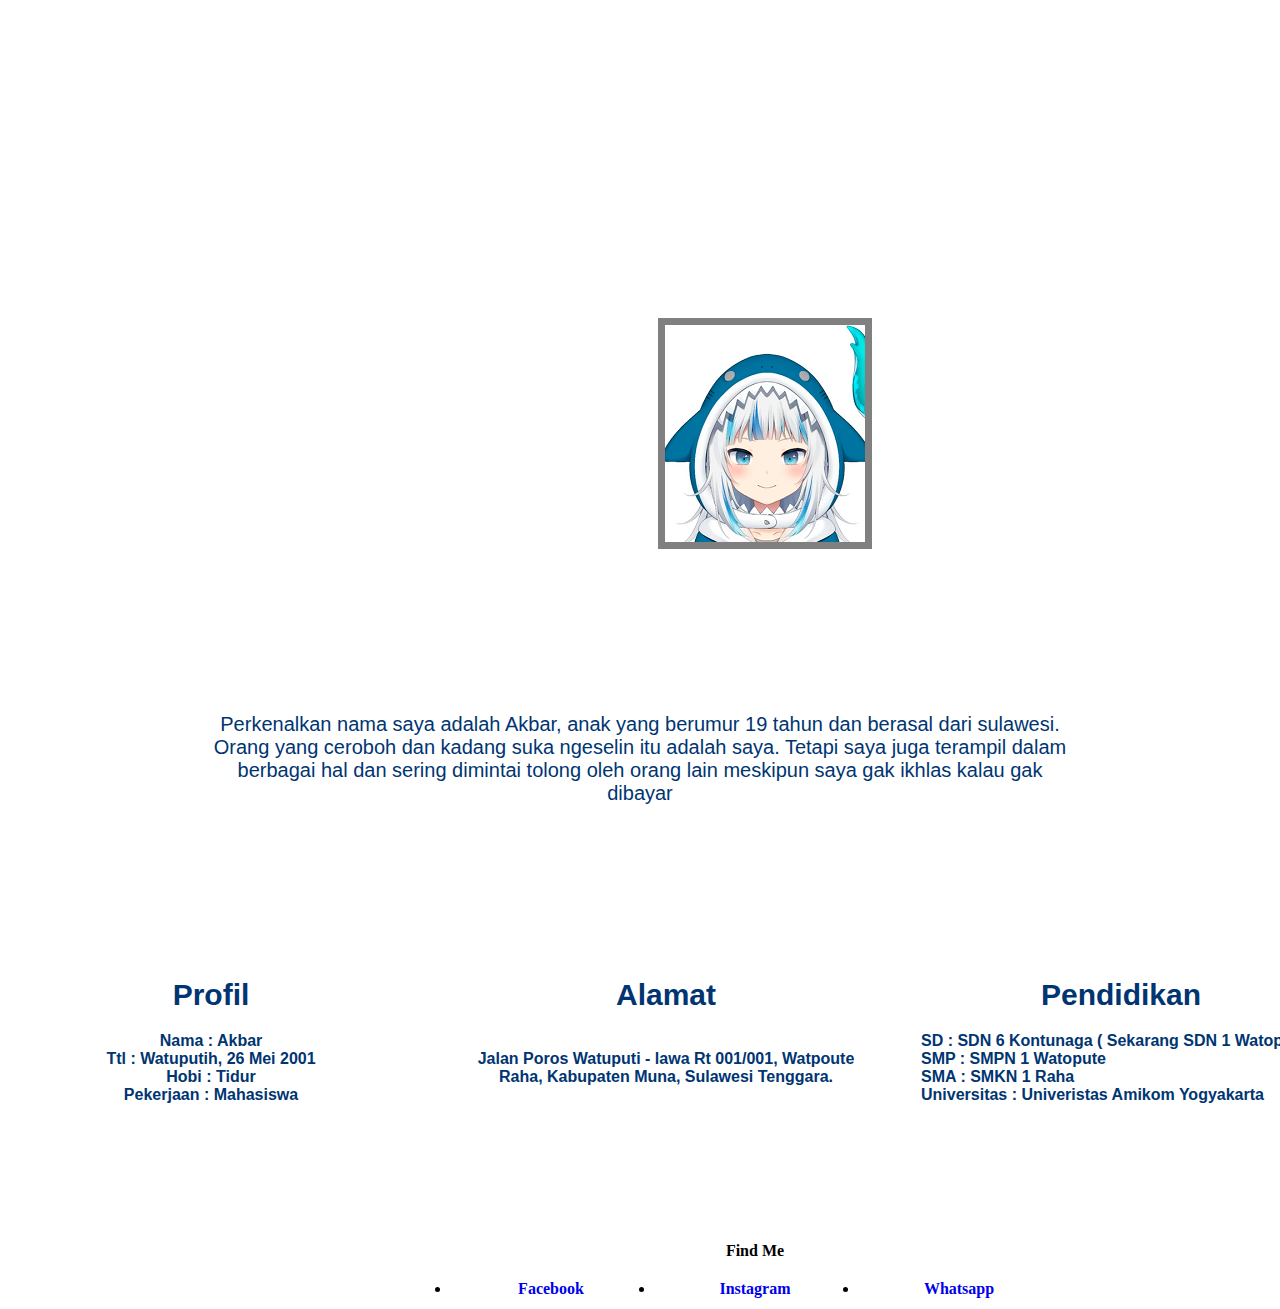
==== index.html @ 0ea2d469 "first commit" ====
<!DOCTYPE html>
<html>
    <head>
        <title>Latihan 4</title>
         <link rel="stylesheet" type="text/css" href="tugas4.css"/>
    </head>
    <body>
        <div class="teksgambar">
          <p>
            Selamat Datang
          </p><g img src="Gawr_Gura_Portrait.png" width="100px" height="120px"/>
          </div>
          <div class="about">
            <P align="center">Perkenalkan nama saya adalah Akbar, anak yang berumur 19 tahun dan berasal dari sulawesi.
            Orang yang ceroboh dan kadang suka ngeselin itu adalah saya. Tetapi saya juga terampil 
            dalam berbagai hal dan sering dimintai tolong oleh orang lain meskipun saya gak ikhlas kalau
            gak dibayar</P>
          </div>
          <div class="tabel">
          <table width="1520px">
            <tr>
              <th><div class="profil">Profil</div></th>
              <th><div class="home">Alamat</div></th>
              <th><div class="pendidikan">Pendidikan</div></th>
              <th><div class="lainnya">Lainnya</div></th>
            </tr>
            <th width="400" height="40px" align="center">
              <p><div class="profil1">
                Nama      : Akbar</br>
                Ttl       : Watuputih, 26 Mei 2001</br>
                Hobi      : Tidur</br>
                Pekerjaan : Mahasiswa
              </div>
              </p>
            </th>
            <th height="40px" align="center">
              <p>
                <div class="home1">
                  Jalan Poros Watuputi - lawa Rt 001/001, Watpoute</br>
                  Raha, Kabupaten Muna, Sulawesi Tenggara. 
                </div>
              </p>
            </th>
            <th width="400px" align="justify">
              <p>
                <div class="pendidikan1">
                  SD : SDN 6 Kontunaga ( Sekarang SDN 1 Watopute)</br>
                  SMP : SMPN 1 Watopute</br>
                  SMA : SMKN 1 Raha</br>
                  Universitas : Univeristas Amikom Yogyakarta
                </div>
              </p>
            </th>
            <th width="200px" align="Left"><ul type="circle">
              <p>
                <div class="lainnya1">
                 <li><a href="Kuliah.html">Jadwal Kuliah</a></li>
                 <li><a href="Aktivitas.html">Aktivitas</a></li>  
                </div>
              </p>
            </ul>
            </th>
          </table>
        </div>          
        <div class="table2">
        <table>
          <tr>
            <th colspan="3" height="50px">Find Me</th>
          </tr>
          <tr>
            <th width="200px"><li><a href="https://web.facebook.com/AkbarDes808/" style="text-decoration: none;">Facebook</a></li></tb>
            <th width="200px"><li><a href="https://www.instagram.com/akbar.n26/" style="text-decoration: none;">Instagram</a></tb>
            <th width="200px"><li><a href="https://wa.me/6282259864119" style="text-decoration: none;">Whatsapp</a></tb>
          </tr>        
        </table>
      </div>
    </body>
</html>
---- tugas4.css ----
.teksgambar{
    background-image: url('https://rohanihasan808.files.wordpress.com/2020/10/qi-bin-w4hbafegiac-unsplash.jpg');
    width: 1520px;
    height: 3000;
    
}
.teksgambar p{
    padding: 150px 600px;
    color: rgb(255, 255, 255);
    font: bold 40px sans-serif;
}
.teksgambar g{
    background-image: url(Gawr_Gura_Portrait.png);
    padding: 100px;
    border: 7px solid grey;
    margin-left: 650px;
}
.profil{
    color: rgb(0, 53, 114);
    font: bold 30px sans-serif;
    
}
.home{
    color: rgb(0, 53, 114);
    font: bold 30px sans-serif;
}
.pendidikan{
    color: rgb(0, 53, 114);
    font: bold 30px sans-serif;
}
.lainnya{
    color: rgb(0, 53, 114);
    font: bold 30px sans-serif;
}
.tabel{
    padding-top: 150px;
}
.profil1{
    color: rgb(0, 53, 114);
    font-family: sans-serif;
    
}
.home1{
    color: rgb(0, 53, 114);
    font-family: sans-serif;
}
.pendidikan1{
    color: rgb(0, 53, 114);
    font-family: sans-serif;
}
.lainnya1{
    color: rgb(0, 53, 114);
    font-family: sans-serif;
}
.info{
    padding-top: 110px;
    padding-left: 20px;
    color: rgb(0, 53, 114);
    font: bold 8px sans-serif;
}
.table2{
    padding-top:100px;
    padding-left: 440px;
}
.about{
    color: rgb(0, 53, 114);
    font: 20px sans-serif;
    padding-top: 250px;
    padding-right: 200px;
    padding-left: 200px;
    
}
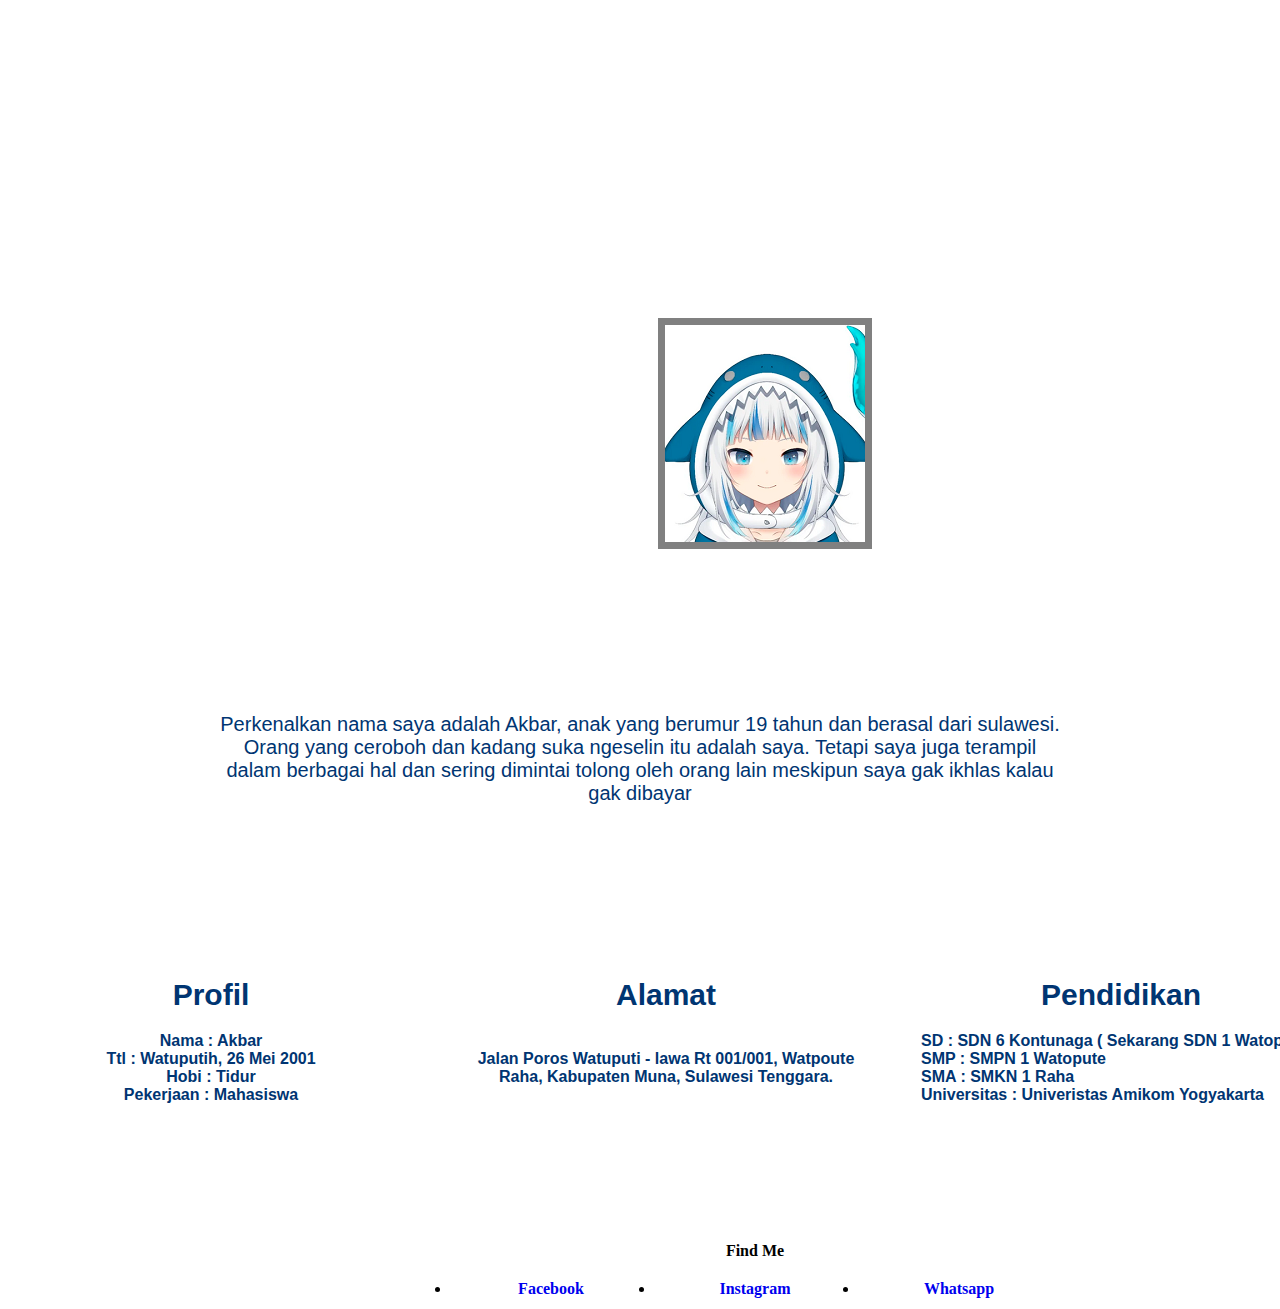
==== commit edaff0a2: "Add files via upload" ====
--- a/index.html
+++ b/index.html
@@ -1,78 +1,78 @@
-<!DOCTYPE html>
-<html>
-    <head>
-        <title>Latihan 4</title>
-         <link rel="stylesheet" type="text/css" href="tugas4.css"/>
-    </head>
-    <body>
-        <div class="teksgambar">
-          <p>
-            Selamat Datang
-          </p><g img src="Gawr_Gura_Portrait.png" width="100px" height="120px"/>
-          </div>
-          <div class="about">
-            <P align="center">Perkenalkan nama saya adalah Akbar, anak yang berumur 19 tahun dan berasal dari sulawesi.
-            Orang yang ceroboh dan kadang suka ngeselin itu adalah saya. Tetapi saya juga terampil 
-            dalam berbagai hal dan sering dimintai tolong oleh orang lain meskipun saya gak ikhlas kalau
-            gak dibayar</P>
-          </div>
-          <div class="tabel">
-          <table width="1520px">
-            <tr>
-              <th><div class="profil">Profil</div></th>
-              <th><div class="home">Alamat</div></th>
-              <th><div class="pendidikan">Pendidikan</div></th>
-              <th><div class="lainnya">Lainnya</div></th>
-            </tr>
-            <th width="400" height="40px" align="center">
-              <p><div class="profil1">
-                Nama      : Akbar</br>
-                Ttl       : Watuputih, 26 Mei 2001</br>
-                Hobi      : Tidur</br>
-                Pekerjaan : Mahasiswa
-              </div>
-              </p>
-            </th>
-            <th height="40px" align="center">
-              <p>
-                <div class="home1">
-                  Jalan Poros Watuputi - lawa Rt 001/001, Watpoute</br>
-                  Raha, Kabupaten Muna, Sulawesi Tenggara. 
-                </div>
-              </p>
-            </th>
-            <th width="400px" align="justify">
-              <p>
-                <div class="pendidikan1">
-                  SD : SDN 6 Kontunaga ( Sekarang SDN 1 Watopute)</br>
-                  SMP : SMPN 1 Watopute</br>
-                  SMA : SMKN 1 Raha</br>
-                  Universitas : Univeristas Amikom Yogyakarta
-                </div>
-              </p>
-            </th>
-            <th width="200px" align="Left"><ul type="circle">
-              <p>
-                <div class="lainnya1">
-                 <li><a href="Kuliah.html">Jadwal Kuliah</a></li>
-                 <li><a href="Aktivitas.html">Aktivitas</a></li>  
-                </div>
-              </p>
-            </ul>
-            </th>
-          </table>
-        </div>          
-        <div class="table2">
-        <table>
-          <tr>
-            <th colspan="3" height="50px">Find Me</th>
-          </tr>
-          <tr>
-            <th width="200px"><li><a href="https://web.facebook.com/AkbarDes808/" style="text-decoration: none;">Facebook</a></li></tb>
-            <th width="200px"><li><a href="https://www.instagram.com/akbar.n26/" style="text-decoration: none;">Instagram</a></tb>
-            <th width="200px"><li><a href="https://wa.me/6282259864119" style="text-decoration: none;">Whatsapp</a></tb>
-          </tr>        
-        </table>
-      </div>
-    </body>
+<!DOCTYPE html>
+<html>
+    <head>
+        <title>Latihan 4</title>
+         <link rel="stylesheet" type="text/css" href="tugas4.css"/>
+    </head>
+    <body>
+        <div class="teksgambar">
+          <p>
+            Selamat Datang
+          </p><g img src="Gawr_Gura_Portrait.png" width="100px" height="120px"/>
+          </div>
+          <div class="about">
+            <P align="center">Perkenalkan nama saya adalah Akbar, anak yang berumur 19 tahun dan berasal dari sulawesi.</br>
+            Orang yang ceroboh dan kadang suka ngeselin itu adalah saya. Tetapi saya juga terampil</br>
+            dalam berbagai hal dan sering dimintai tolong oleh orang lain meskipun saya gak ikhlas kalau
+            gak dibayar</P>
+          </div>
+          <div class="tabel">
+          <table width="1520px">
+            <tr>
+              <th><div class="profil">Profil</div></th>
+              <th><div class="home">Alamat</div></th>
+              <th><div class="pendidikan">Pendidikan</div></th>
+              <th><div class="lainnya">Lainnya</div></th>
+            </tr>
+            <th width="400" height="40px" align="center">
+              <p><div class="profil1">
+                Nama      : Akbar</br>
+                Ttl       : Watuputih, 26 Mei 2001</br>
+                Hobi      : Tidur</br>
+                Pekerjaan : Mahasiswa
+              </div>
+              </p>
+            </th>
+            <th height="40px" align="center">
+              <p>
+                <div class="home1">
+                  Jalan Poros Watuputi - lawa Rt 001/001, Watpoute</br>
+                  Raha, Kabupaten Muna, Sulawesi Tenggara. 
+                </div>
+              </p>
+            </th>
+            <th width="400px" align="justify">
+              <p>
+                <div class="pendidikan1">
+                  SD : SDN 6 Kontunaga ( Sekarang SDN 1 Watopute)</br>
+                  SMP : SMPN 1 Watopute</br>
+                  SMA : SMKN 1 Raha</br>
+                  Universitas : Univeristas Amikom Yogyakarta
+                </div>
+              </p>
+            </th>
+            <th width="200px" align="Left"><ul type="circle">
+              <p>
+                <div class="lainnya1">
+                 <li><a href="Kuliah.html">Jadwal Kuliah</a></li>
+                 <li><a href="Aktivitas.html">Aktivitas</a></li>  
+                </div>
+              </p>
+            </ul>
+            </th>
+          </table>
+        </div>          
+        <div class="table2">
+        <table>
+          <tr>
+            <th colspan="3" height="50px">Find Me</th>
+          </tr>
+          <tr>
+            <th width="200px"><li><a href="https://web.facebook.com/AkbarDes808/" style="text-decoration: none;">Facebook</a></li></tb>
+            <th width="200px"><li><a href="https://www.instagram.com/akbar.n26/" style="text-decoration: none;">Instagram</a></tb>
+            <th width="200px"><li><a href="https://wa.me/6282259864119" style="text-decoration: none;">Whatsapp</a></tb>
+          </tr>        
+        </table>
+      </div>
+    </body>
 </html>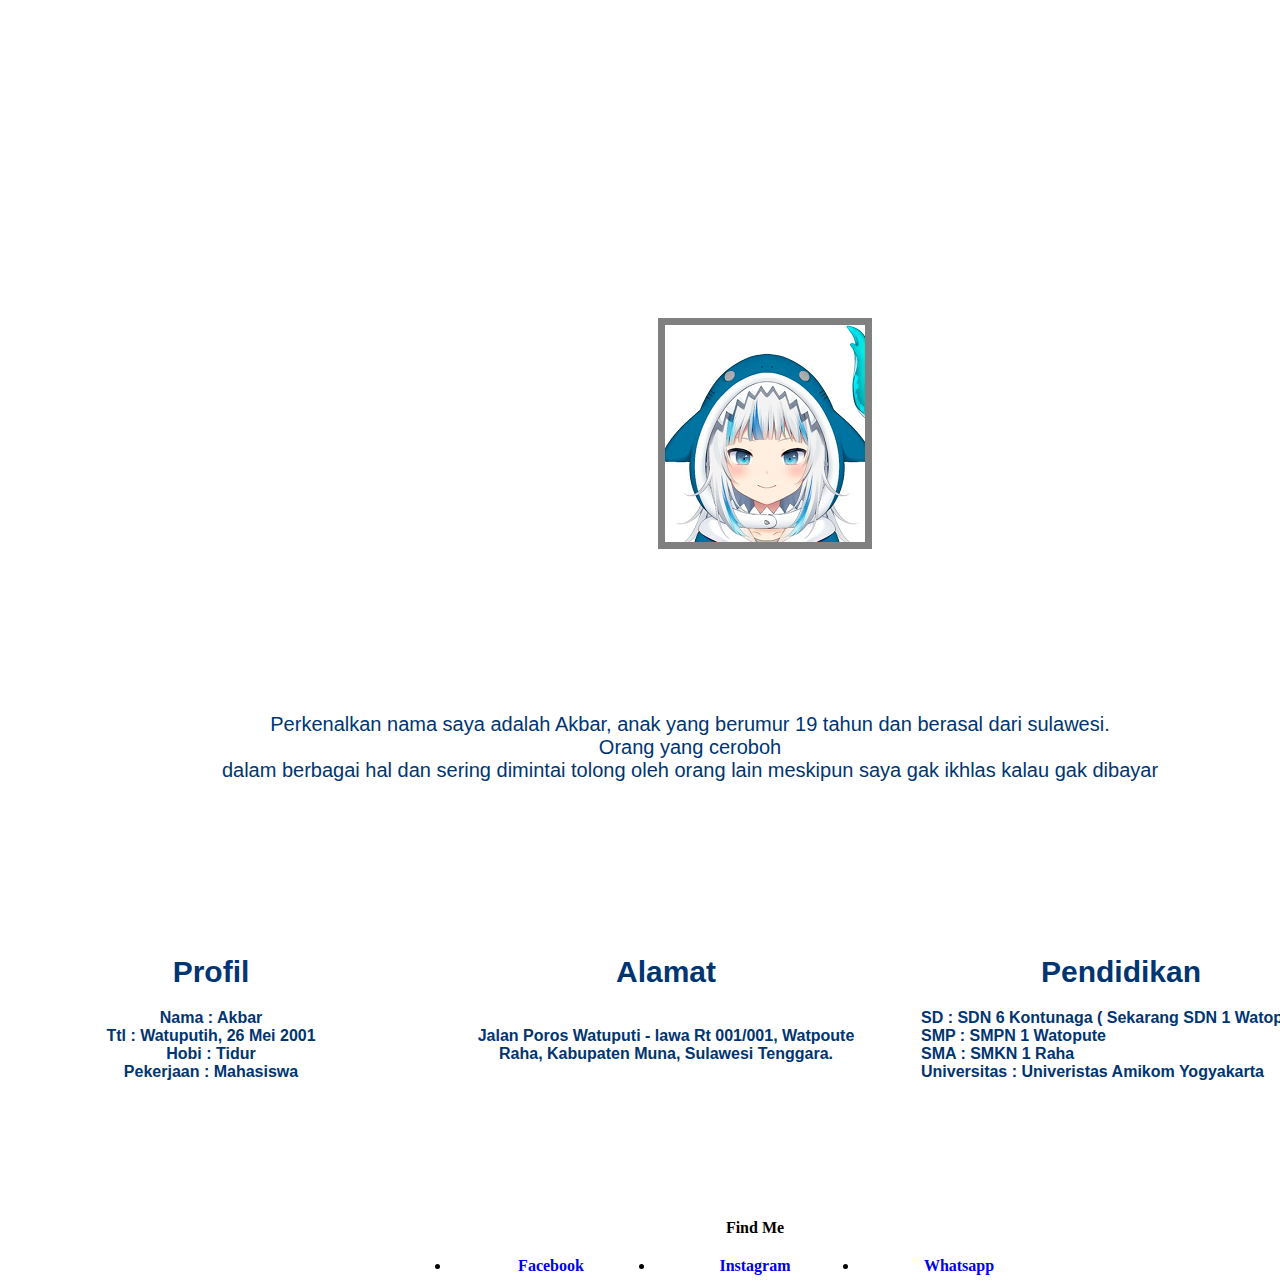
==== commit 53782ade: "Add files via upload" ====
--- a/index.html
+++ b/index.html
@@ -12,7 +12,7 @@
           </div>
           <div class="about">
             <P align="center">Perkenalkan nama saya adalah Akbar, anak yang berumur 19 tahun dan berasal dari sulawesi.</br>
-            Orang yang ceroboh dan kadang suka ngeselin itu adalah saya. Tetapi saya juga terampil</br>
+            Orang yang ceroboh </br>
             dalam berbagai hal dan sering dimintai tolong oleh orang lain meskipun saya gak ikhlas kalau
             gak dibayar</P>
           </div>
--- a/tugas4.css
+++ b/tugas4.css
@@ -1,73 +1,73 @@
-
-.teksgambar{
-    background-image: url('https://rohanihasan808.files.wordpress.com/2020/10/qi-bin-w4hbafegiac-unsplash.jpg');
-    width: 1520px;
-    height: 3000;
-    
-}
-.teksgambar p{
-    padding: 150px 600px;
-    color: rgb(255, 255, 255);
-    font: bold 40px sans-serif;
-}
-.teksgambar g{
-    background-image: url(Gawr_Gura_Portrait.png);
-    padding: 100px;
-    border: 7px solid grey;
-    margin-left: 650px;
-}
-.profil{
-    color: rgb(0, 53, 114);
-    font: bold 30px sans-serif;
-    
-}
-.home{
-    color: rgb(0, 53, 114);
-    font: bold 30px sans-serif;
-}
-.pendidikan{
-    color: rgb(0, 53, 114);
-    font: bold 30px sans-serif;
-}
-.lainnya{
-    color: rgb(0, 53, 114);
-    font: bold 30px sans-serif;
-}
-.tabel{
-    padding-top: 150px;
-}
-.profil1{
-    color: rgb(0, 53, 114);
-    font-family: sans-serif;
-    
-}
-.home1{
-    color: rgb(0, 53, 114);
-    font-family: sans-serif;
-}
-.pendidikan1{
-    color: rgb(0, 53, 114);
-    font-family: sans-serif;
-}
-.lainnya1{
-    color: rgb(0, 53, 114);
-    font-family: sans-serif;
-}
-.info{
-    padding-top: 110px;
-    padding-left: 20px;
-    color: rgb(0, 53, 114);
-    font: bold 8px sans-serif;
-}
-.table2{
-    padding-top:100px;
-    padding-left: 440px;
-}
-.about{
-    color: rgb(0, 53, 114);
-    font: 20px sans-serif;
-    padding-top: 250px;
-    padding-right: 200px;
-    padding-left: 200px;
-    
+
+.teksgambar{
+    background-image: url('https://rohanihasan808.files.wordpress.com/2020/10/qi-bin-w4hbafegiac-unsplash.jpg');
+    width: 1520px;
+    height: 3000;
+    
+}
+.teksgambar p{
+    padding: 150px 600px;
+    color: rgb(255, 255, 255);
+    font: bold 40px sans-serif;
+}
+.teksgambar g{
+    background-image: url(Gawr_Gura_Portrait.png);
+    padding: 100px;
+    border: 7px solid grey;
+    margin-left: 650px;
+}
+.profil{
+    color: rgb(0, 53, 114);
+    font: bold 30px sans-serif;
+    
+}
+.home{
+    color: rgb(0, 53, 114);
+    font: bold 30px sans-serif;
+}
+.pendidikan{
+    color: rgb(0, 53, 114);
+    font: bold 30px sans-serif;
+}
+.lainnya{
+    color: rgb(0, 53, 114);
+    font: bold 30px sans-serif;
+}
+.tabel{
+    padding-top: 150px;
+}
+.profil1{
+    color: rgb(0, 53, 114);
+    font-family: sans-serif;
+    
+}
+.home1{
+    color: rgb(0, 53, 114);
+    font-family: sans-serif;
+}
+.pendidikan1{
+    color: rgb(0, 53, 114);
+    font-family: sans-serif;
+}
+.lainnya1{
+    color: rgb(0, 53, 114);
+    font-family: sans-serif;
+}
+.info{
+    padding-top: 110px;
+    padding-left: 20px;
+    color: rgb(0, 53, 114);
+    font: bold 8px sans-serif;
+}
+.table2{
+    padding-top:100px;
+    padding-left: 440px;
+}
+.about{
+    color: rgb(0, 53, 114);
+    font: 20px sans-serif;
+    padding-top: 250px;
+    text-align: center;
+    padding-left: 100px;
+    
 }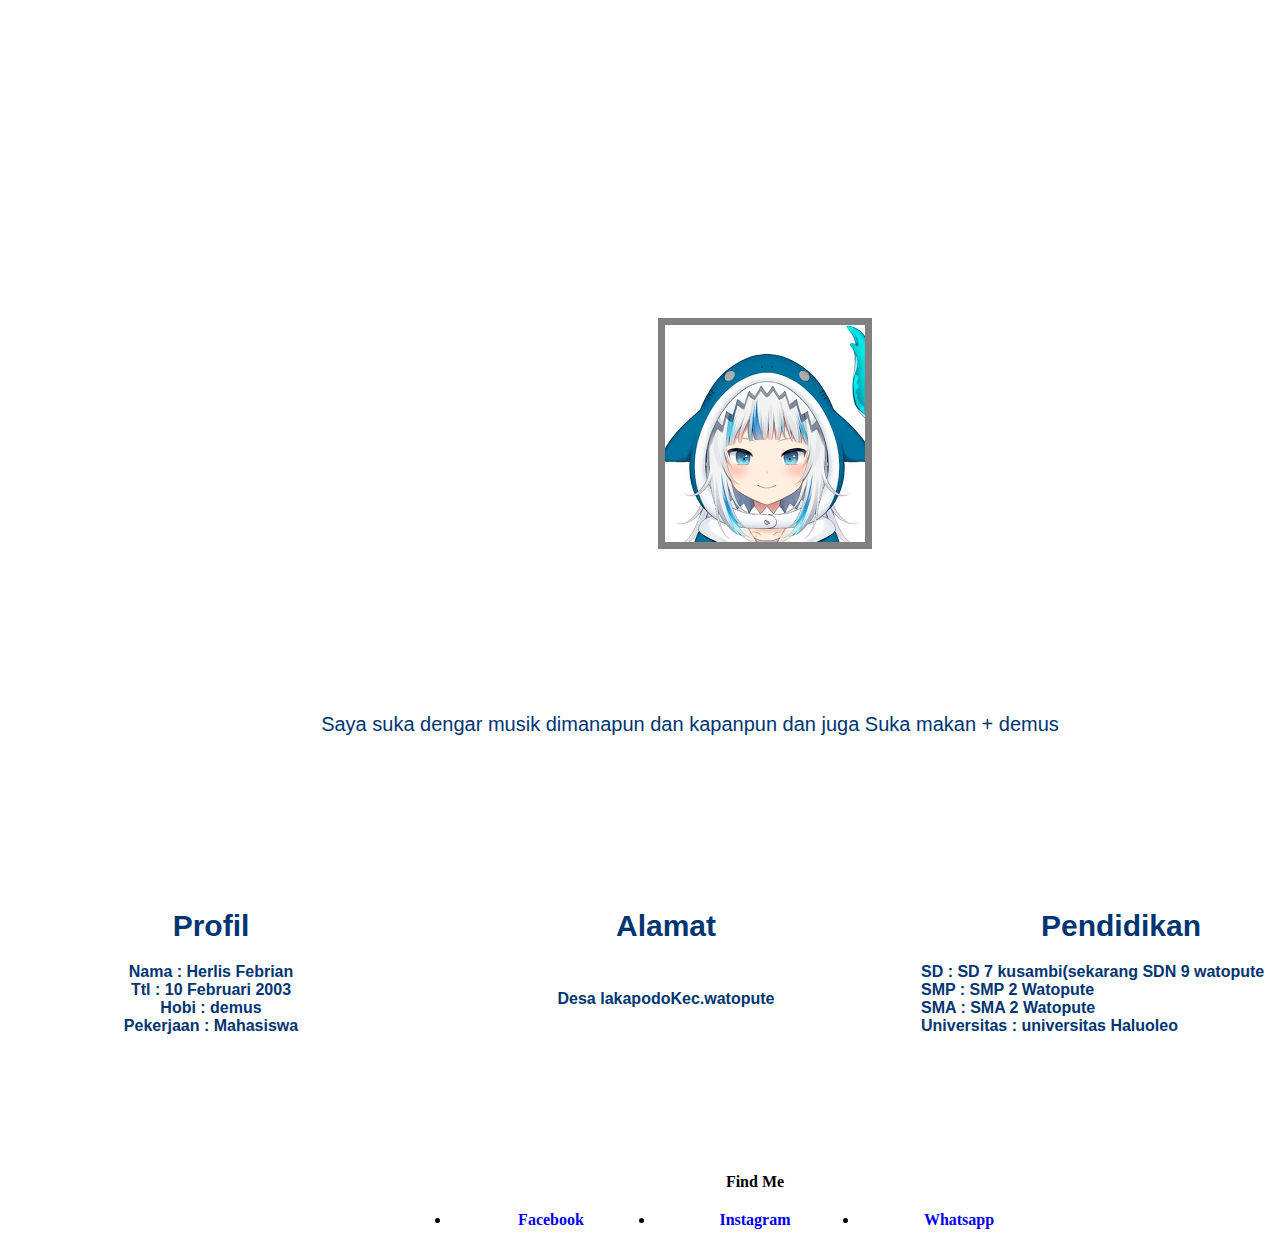
==== commit da2b53f0: "Update index.html" ====
--- a/index.html
+++ b/index.html
@@ -11,10 +11,8 @@
           </p><g img src="Gawr_Gura_Portrait.png" width="100px" height="120px"/>
           </div>
           <div class="about">
-            <P align="center">Perkenalkan nama saya adalah Akbar, anak yang berumur 19 tahun dan berasal dari sulawesi.</br>
-            Orang yang ceroboh </br>
-            dalam berbagai hal dan sering dimintai tolong oleh orang lain meskipun saya gak ikhlas kalau
-            gak dibayar</P>
+            <P align="center">Saya suka dengar musik dimanapun dan kapanpun dan juga Suka makan + demus</br>
+              </P>
           </div>
           <div class="tabel">
           <table width="1520px">
@@ -26,9 +24,9 @@
             </tr>
             <th width="400" height="40px" align="center">
               <p><div class="profil1">
-                Nama      : Akbar</br>
-                Ttl       : Watuputih, 26 Mei 2001</br>
-                Hobi      : Tidur</br>
+                Nama      : Herlis Febrian</br>
+                Ttl       : 10 Februari 2003</br>
+                Hobi      : demus</br>
                 Pekerjaan : Mahasiswa
               </div>
               </p>
@@ -36,18 +34,17 @@
             <th height="40px" align="center">
               <p>
                 <div class="home1">
-                  Jalan Poros Watuputi - lawa Rt 001/001, Watpoute</br>
-                  Raha, Kabupaten Muna, Sulawesi Tenggara. 
+                  Desa lakapodoKec.watopute</br>
                 </div>
               </p>
             </th>
             <th width="400px" align="justify">
               <p>
                 <div class="pendidikan1">
-                  SD : SDN 6 Kontunaga ( Sekarang SDN 1 Watopute)</br>
-                  SMP : SMPN 1 Watopute</br>
-                  SMA : SMKN 1 Raha</br>
-                  Universitas : Univeristas Amikom Yogyakarta
+                  SD : SD 7 kusambi(sekarang SDN 9 watopute</br>
+                  SMP : SMP 2 Watopute</br>
+                  SMA : SMA 2 Watopute</br>
+                  Universitas : universitas Haluoleo
                 </div>
               </p>
             </th>
@@ -75,4 +72,4 @@
         </table>
       </div>
     </body>
-</html>+</html>
